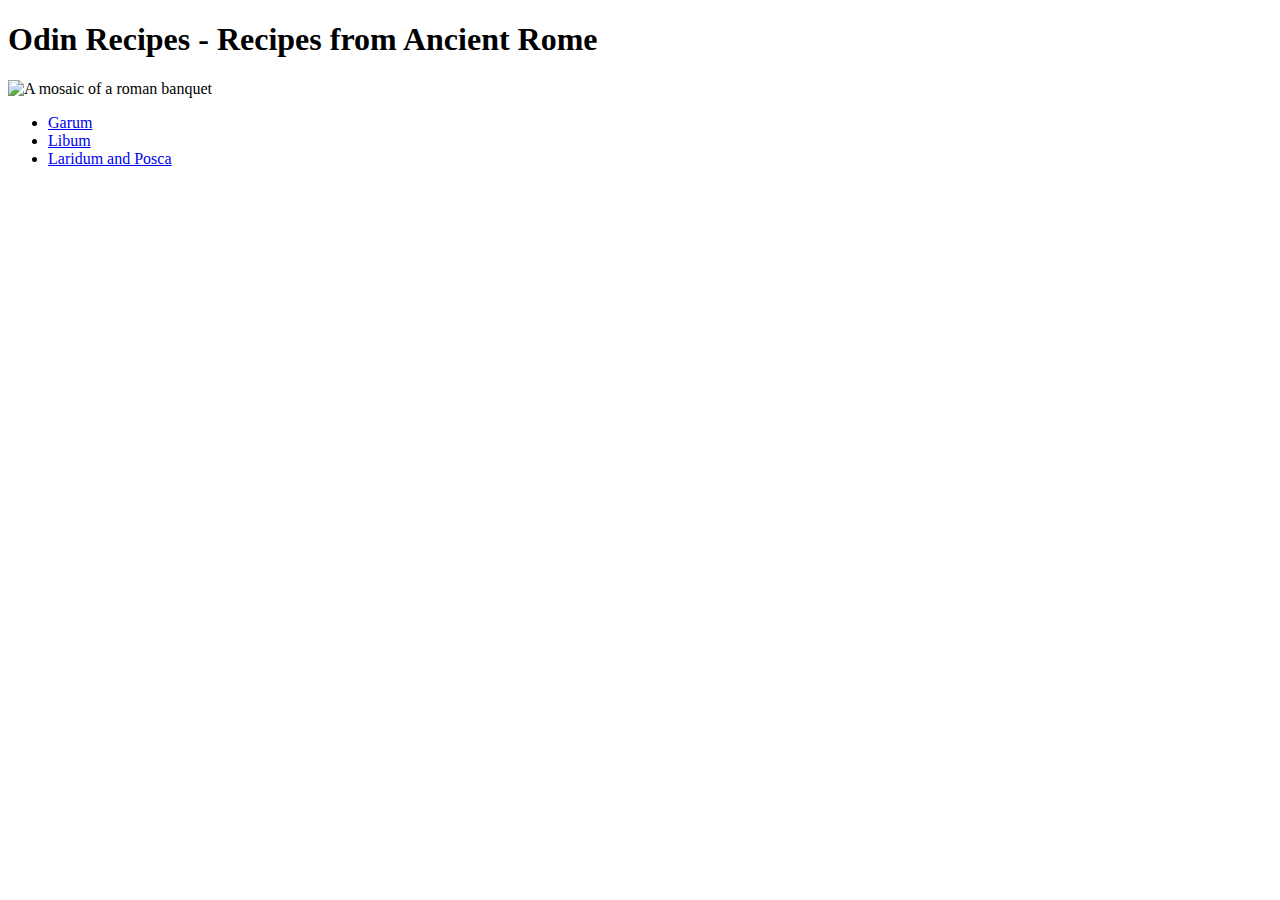
==== index.html @ cf3b18cc "Add index page and three other pages" ====
<!DOCTYPE html>

<html lang="en">
    <head>
        <meta charset="UTF-8">
        <title>Recipes</title>
    </head>

    <body>
        <h1>Odin Recipes - Recipes from Ancient Rome</h1>
        <img src="https://www.biblicalarchaeology.org/wp-content/uploads/roman-feasts2.jpg"
        alt="A mosaic of a roman banquet">
        <ul>
            <li>
                <a href="recipes/garum.html">Garum</a>
            </li>
            <li>
                <a href="recipes/libum.html">Libum</a>
            </li>
            <li>
                <a href="recipes/laridumandposca.html">Laridum and Posca</a>
            </li>
        </ul>
    </body>
</html>
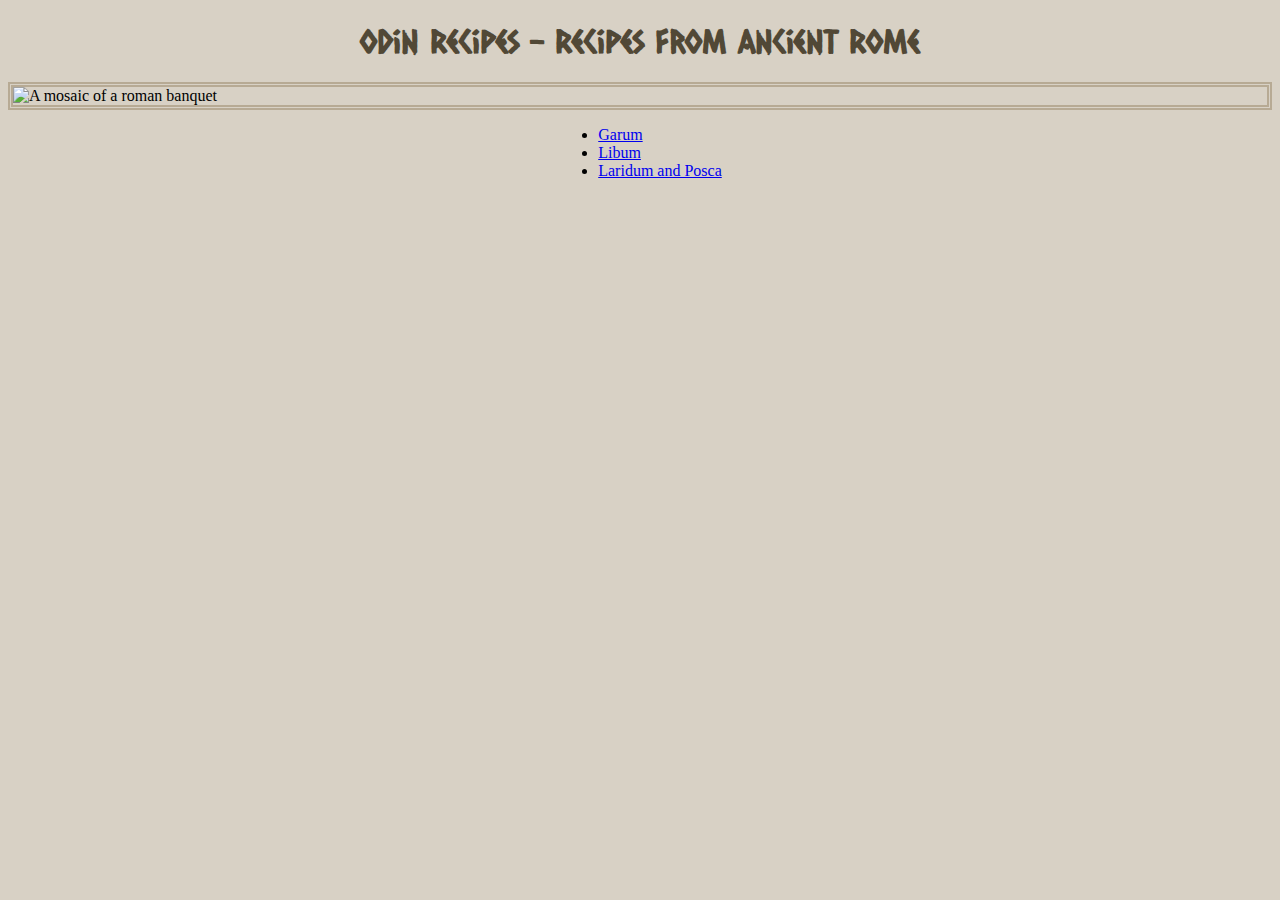
==== commit 4c815b9b: "Complete stylesheet" ====
--- a/index.html
+++ b/index.html
@@ -4,22 +4,28 @@
     <head>
         <meta charset="UTF-8">
         <title>Recipes</title>
+        <link rel="stylesheet" href="styles.css">
+        <link rel="preconnect" href="https://fonts.googleapis.com">
+        <link rel="preconnect" href="https://fonts.gstatic.com" crossorigin>
+        <link href="https://fonts.googleapis.com/css2?family=Caesar+Dressing&display=swap" rel="stylesheet">
     </head>
 
     <body>
         <h1>Odin Recipes - Recipes from Ancient Rome</h1>
         <img src="https://www.biblicalarchaeology.org/wp-content/uploads/roman-feasts2.jpg"
         alt="A mosaic of a roman banquet">
-        <ul>
-            <li>
-                <a href="recipes/garum.html">Garum</a>
-            </li>
-            <li>
-                <a href="recipes/libum.html">Libum</a>
-            </li>
-            <li>
-                <a href="recipes/laridumandposca.html">Laridum and Posca</a>
-            </li>
-        </ul>
+        <div class="list-div">
+            <ul class="list">
+                <li>
+                    <a href="recipes/garum.html">Garum</a>
+                </li>
+                <li>
+                    <a href="recipes/libum.html">Libum</a>
+                </li>
+                <li>
+                    <a href="recipes/laridumandposca.html">Laridum and Posca</a>
+                </li>
+            </ul>
+        </div>
     </body>
 </html>--- a/styles.css
+++ b/styles.css
@@ -0,0 +1,24 @@
+* {
+    background-color: #d8d1c5;
+}
+
+h1, h2, h3 {
+    font-family: 'Caesar Dressing', cursive;
+    color: #514836;
+}
+
+h1, .list-div {
+    text-align: center;
+}
+
+img {
+    display: block;
+    margin-left: auto;
+    margin-right: auto;
+    border: 5px double #b7aa94;
+  }
+
+.list {
+    display: inline-block;
+    text-align: left;
+  }